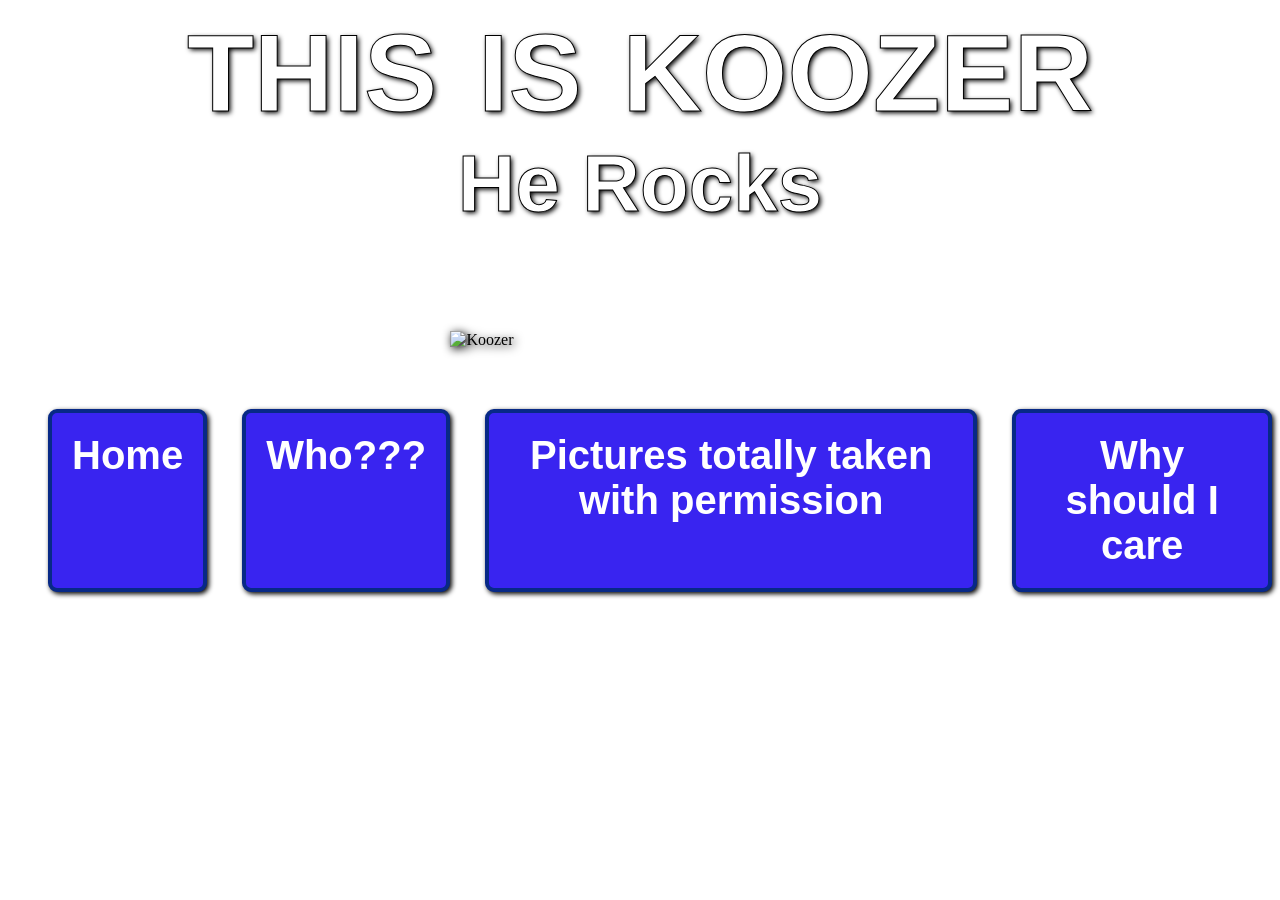
==== index.html @ 2865e4b6 "Add files via upload" ====
<!DOCTYPE html>
<html lang="en">
    <style>
h2 {
  text-align: center;
  font-size:110px;
  color: rgb(255, 255, 255);
    -webkit-text-stroke: 1px black;
  text-shadow: 2px 2px 5px rgb(0, 0, 0);
  font-family: impact, sans-serif;
  margin: 0.5px;
  padding: 0.5px;
  word-spacing: 10px;
}

h1 {
  text-align: center;
   font-size:80px;
   color: rgb(255, 255, 255);
    -webkit-text-stroke: 1px black;
  text-shadow: 2px 2px 5px rgb(0, 0, 0);
  font-family: impact, sans-serif;
  margin: 1px;
  padding: 1px;
}

img {
  display: block;
  margin-left: auto;
  margin-right: auto;
  width: 30%;
  margin-top: 100px;
  filter: drop-shadow(2px 2px 5px rgb(0, 0, 0));
}

p {
    text-align: center;
    font-size: 25px;
    margin: 5px;
  padding: 5px;
}
a {
  text-align: center;
  font-size: 25px;
}
</style>

<head>
    <meta charset="UTF-8">
    <meta name="viewport" content="width=device-width, initial-scale=1.0">
    <link rel="stylesheet" href="Designy.css">
    <title>Document</title>
</head>

<body>
    <h2>THIS IS KOOZER</h2>
    <h1>He Rocks</h1>
    
    <img src="c:\Users\Owner\Downloads\Koozer2.webp" alt="Koozer" class="floating">
    
    <ul>
        <nav class="Menu">
      <a href="index.html" class="active">Home</a>
      <a href="super.html">Who???</a>
       <a href="worko.html">Pictures totally taken with permission</a>
        <a href="answr.html">Why should I care</a>
        </nav>
    </ul>
</body>

</html>
---- Designy.css ----
.Menu {
    display: flex;
    gap: 35px;
    justify-content: center;
    margin-top: 60px;
}

.Menu a {
    text-decoration: none;
    color: #ffffff;
    font-size: 40px;
    background-color: #3924f0;
    font-family: 'Poppins', sans-serif;
    font-weight: bold;
    border-radius: 9px;
    padding: 20px;
    border: 4px solid #072986;
    box-shadow: 2px 2px 5px rgb(0, 0, 0);
     transition:all 0.3s ease-in-out;
}

.Menu a:hover {
    clip-path: rounded-rectangle(20px);
    background-color: #ffa600;
     transform: scale(1.10);
    color: #000000;
    border: 6px solid #ddf8b3;
    transition:all 0.3s ease-in-out;
}

body {
    background-image: url(../Untitled668_20260926185329.png);
    background-size: cover;
    background-position: center;
    background-repeat: no-repeat;
}

.floating {
    animation: float 3s ease-in-out infinite;
}

@keyframes float {
    0%, 100% {
        transform: translateY(15px);
    }
    50% {
        transform: translateY(-80px);
    }
}
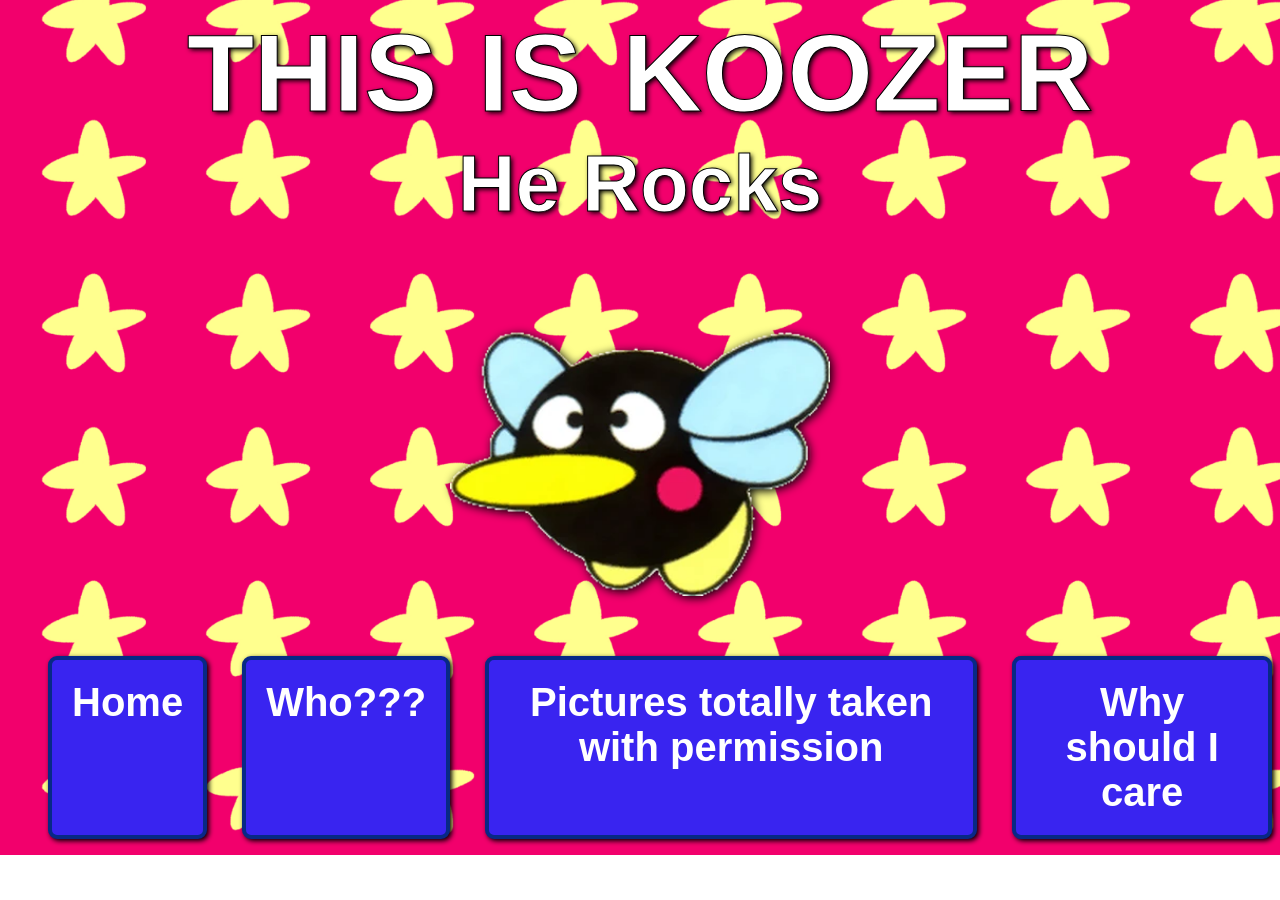
==== commit d8a80eb4: "Add files via upload" ====
--- a/index.html
+++ b/index.html
@@ -56,7 +56,7 @@
     <h2>THIS IS KOOZER</h2>
     <h1>He Rocks</h1>
     
-    <img src="c:\Users\Owner\Downloads\Koozer2.webp" alt="Koozer" class="floating">
+    <img src="Koozer2.webp" alt="Koozer" class="floating">
     
     <ul>
         <nav class="Menu">
--- a/Designy.css
+++ b/Designy.css
@@ -30,7 +30,7 @@
 }
 
 body {
-    background-image: url(../Untitled668_20260926185329.png);
+    background-image: url("Untitled668_20260926185329.png");
     background-size: cover;
     background-position: center;
     background-repeat: no-repeat;
